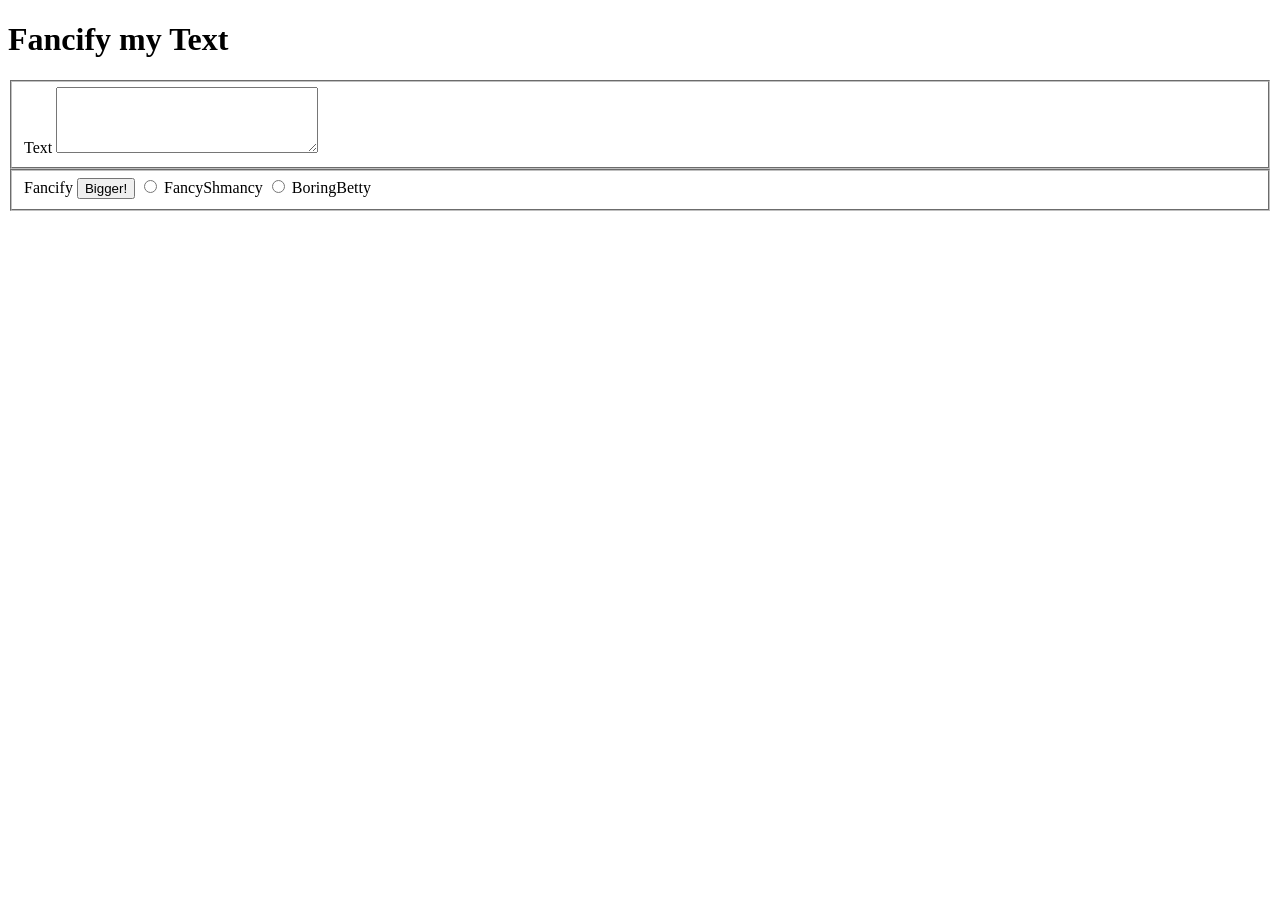
==== Assignment 5/fancifymytext.html @ 2e2f8ea6 "bigger alert working" ====
<!DOCTYPE html>
<html>
	<head>
		<title>Fancify Shamcify</title>

		<!-- link to your script file here -->
		<script src = "fancifymytext.js" defer></script>
	</head>

	<body>
		<h1>Fancify my Text</h1>
		

		<!-- Your UI controls go here -->
		<fieldset id="textbox"> 
			<label for="textbox">Text</label>
			<textarea type="Text" id="textbox" name="textbox" rows = "4" cols="30"></textarea>
		</fieldset>
		
		<fieldset id="Fancify"> 
			<label for="Fancify">Fancify</label>
			<button id="bigger">Bigger!</button>
			
			<input type="radio" id="fancy" name="fancy">
			<label for="fancy">FancyShmancy</label>
			
			<input type="radio" id="boring" name="boring">
			<label for="boring">BoringBetty</label>
		</fieldset>
	</body>
</html>
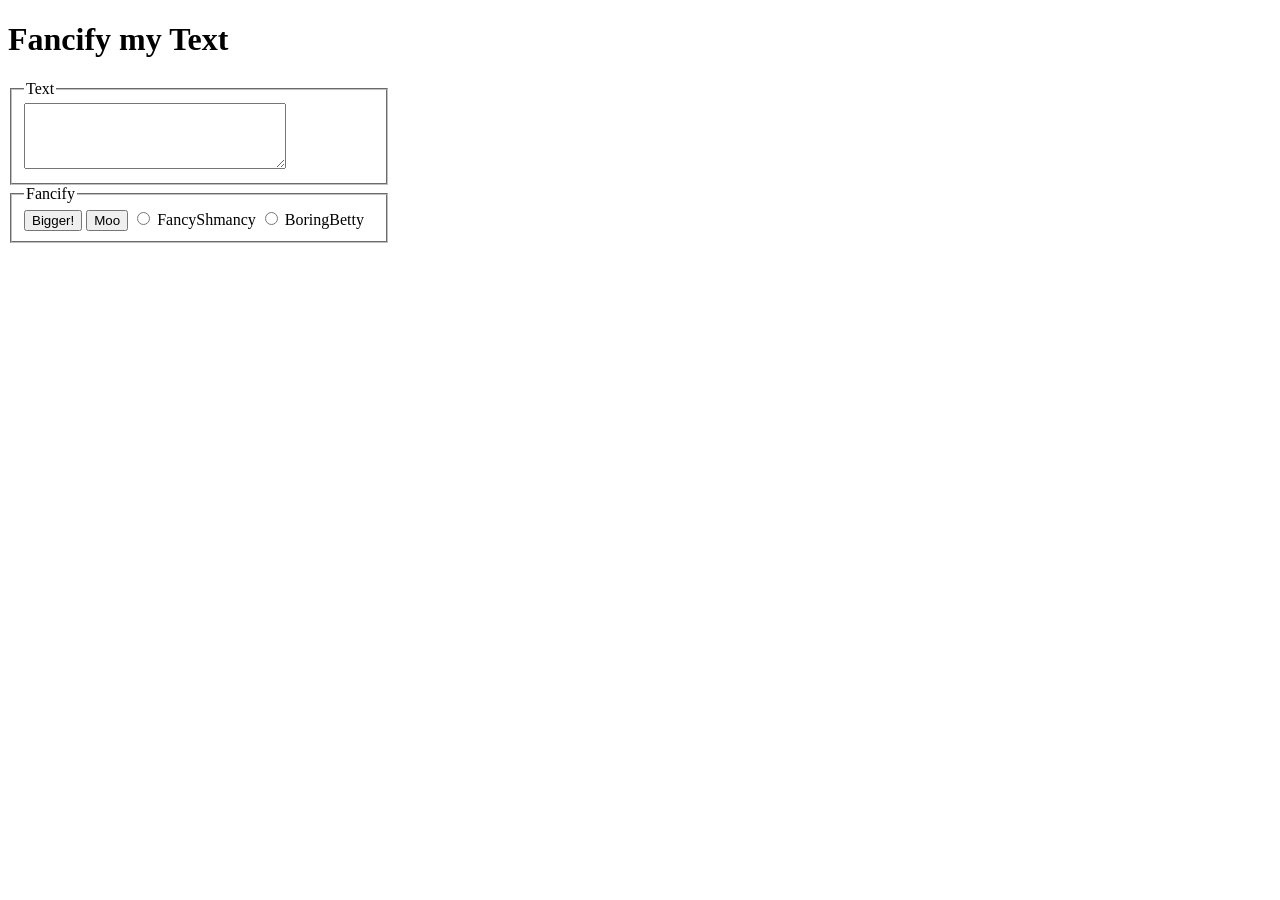
==== commit 1a8b9c49: "finished" ====
--- a/Assignment 5/fancifymytext.html
+++ b/Assignment 5/fancifymytext.html
@@ -13,18 +13,19 @@
 
 		<!-- Your UI controls go here -->
 		<fieldset id="textbox"> 
-			<label for="textbox">Text</label>
-			<textarea type="Text" id="textbox" name="textbox" rows = "4" cols="30"></textarea>
+			<legend for="textbox">Text</legend>
+			<textarea type="Text" id="text" name="textbox" rows = "4" cols="30"></textarea>
 		</fieldset>
 		
 		<fieldset id="Fancify"> 
-			<label for="Fancify">Fancify</label>
+			<legend for="Fancify">Fancify</legend>
 			<button id="bigger">Bigger!</button>
+			<button id="moo">Moo</button>
 			
-			<input type="radio" id="fancy" name="fancy">
+			<input onChange = "boldClick()" type="radio" id="fancy" name="group1">
 			<label for="fancy">FancyShmancy</label>
 			
-			<input type="radio" id="boring" name="boring">
+			<input type="radio" id="boring" name="group1">
 			<label for="boring">BoringBetty</label>
 		</fieldset>
 	</body>
